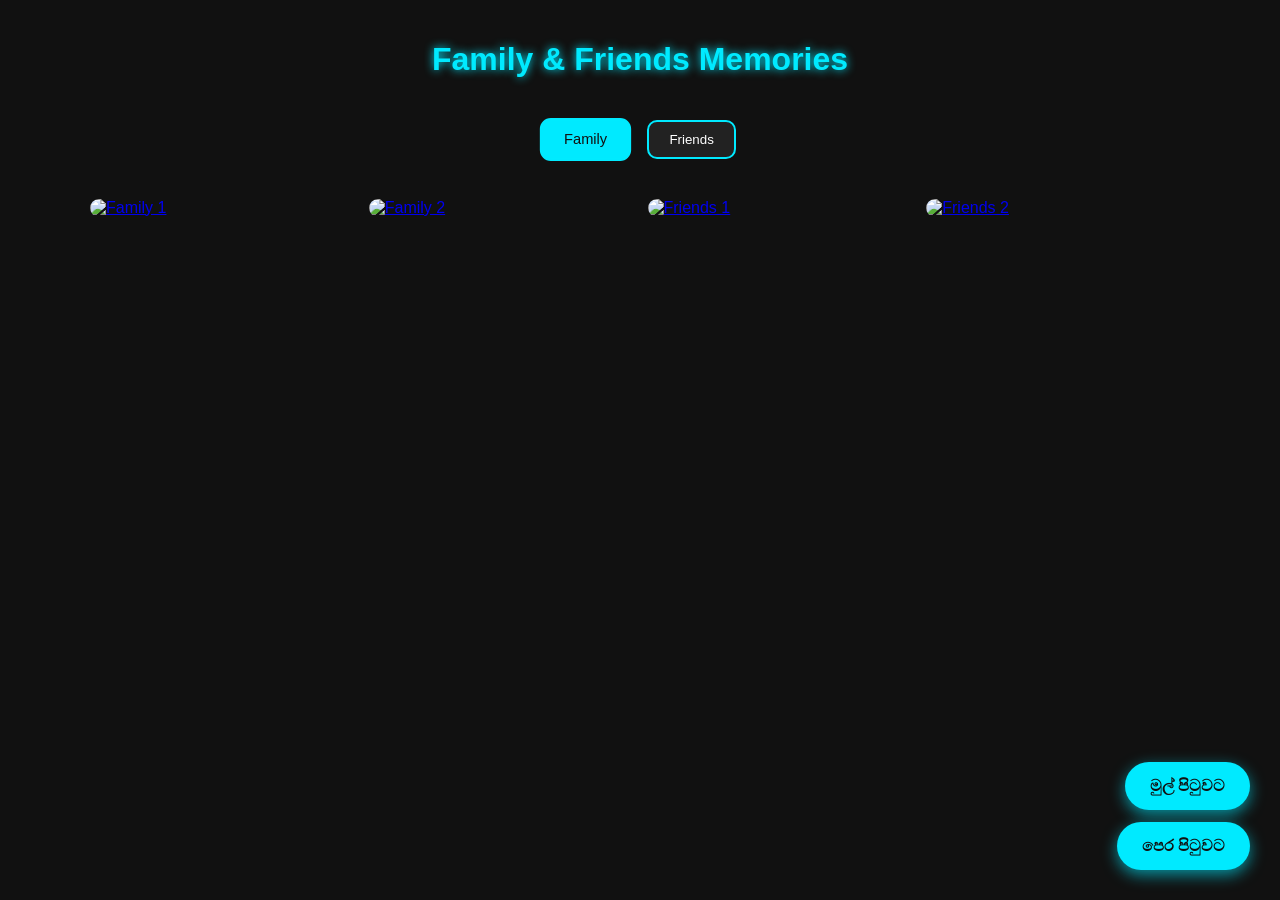
==== family-friends.html @ 156ee64e "new page" ====
<!DOCTYPE html>
<html lang="en">
<head>
<meta charset="UTF-8">
<meta name="viewport" content="width=device-width, initial-scale=1.0">
<title>පවුලේ හා යහලුවන්ගේ මතකයන්</title>

<style>
body {
  font-family: Arial, sans-serif;
  background: #111;
  color: #fff;
  margin: 0;
}

/* Title */
h1 {
  text-align: center;
  padding: 20px;
  color: #00eaff;
  text-shadow: 0 0 10px #00eaff;
}

/* Category Buttons */
.categories {
  display: flex;
  justify-content: center;
  gap: 20px;
  margin-bottom: 20px;
}

.categories button {
  background: #222;
  border: 2px solid #00eaff;
  padding: 10px 20px;
  border-radius: 10px;
  color: #fff;
  cursor: pointer;
  transition: 0.3s;
}

.categories button.active,
.categories button:hover {
  background: #00eaff;
  color: #111;
  transform: scale(1.1);
}

/* Gallery */
.gallery {
  display: grid;
  grid-template-columns: repeat(auto-fit, minmax(220px, 1fr));
  gap: 15px;
  padding: 20px;
  max-width: 1100px;
  margin: auto;
}

.gallery a {
  display: block;
  overflow: hidden;
  border-radius: 12px;
  transition: 0.4s;
}

.gallery a:hover {
  transform: scale(1.05);
  box-shadow: 0 10px 20px rgba(0,234,255,0.6);
}

.gallery img {
  width: 100%;
  display: block;
  transition: 0.5s;
}

.gallery a:hover img {
  transform: scale(1.1);
}

/* Lightbox */
#lightbox {
  display: none;
  position: fixed;
  top:0; left:0;
  width:100%; height:100%;
  background: rgba(0,0,0,0.95);
  justify-content: center;
  align-items: center;
  z-index: 1000;
}

#lightbox img {
  max-width: 90%;
  max-height: 80%;
  border-radius: 10px;
}

#close {
  position: absolute;
  top: 20px;
  right: 30px;
  font-size: 40px;
  cursor: pointer;
}

/* Floating Buttons */
.float-btn {
  position: fixed;
  right: 30px;
  background: #00eaff;
  color: #111;
  padding: 15px 25px;
  border-radius: 50px;
  font-weight: bold;
  text-decoration: none;
  box-shadow: 0 5px 15px rgba(0,234,255,0.6);
  transition: 0.3s;
  z-index: 999;
}

.float-btn:hover {
  transform: scale(1.1);
  box-shadow: 0 10px 20px rgba(0,234,255,0.8);
}
</style>
</head>

<body>

<h1>Family & Friends Memories</h1>

<!-- Category Buttons -->
<div class="categories">
  <button class="active" data-category="family">Family</button>
  <button data-category="friends">Friends</button>
</div>

<!-- Gallery -->
<div class="gallery">

  <!-- FAMILY -->
  <a href="https://i.imgur.com/KIoKR70l.jpg" data-category="family">
    <img src="https://i.imgur.com/KIoKR70l.jpg" alt="Family 1">
  </a>

  <a href="https://i.imgur.com/JH7RyvKl.jpg" data-category="family">
    <img src="https://i.imgur.com/JH7RyvKl.jpg" alt="Family 2">
  </a>

  <!-- FRIENDS -->
  <a href="https://i.imgur.com/goPK6yzl.jpg" data-category="friends">
    <img src="https://i.imgur.com/goPK6yzl.jpg" alt="Friends 1">
  </a>

  <a href="https://i.imgur.com/bcIXPnyl.jpg" data-category="friends">
    <img src="https://i.imgur.com/bcIXPnyl.jpg" alt="Friends 2">
  </a>

</div>

<!-- Lightbox -->
<div id="lightbox">
  <span id="close">&times;</span>
  <img id="lightbox-img">
</div>

<!-- Floating Buttons -->
<a href="index.html" class="float-btn" style="bottom: 90px;">මුල් පිටුවට</a>
<a href="gallery.html" class="float-btn" style="bottom: 30px;">පෙර පිටුවට</a>

<script>
// Lightbox
const links = document.querySelectorAll('.gallery a');
const lightbox = document.getElementById('lightbox');
const lightboxImg = document.getElementById('lightbox-img');

links.forEach(link => {
  link.addEventListener('click', e => {
    e.preventDefault();
    lightbox.style.display = 'flex';
    lightboxImg.src = link.href;
  });
});

document.getElementById('close').onclick = () => {
  lightbox.style.display = 'none';
};

lightbox.onclick = e => {
  if(e.target === lightbox) lightbox.style.display = 'none';
};

// Category Filter (no ALL)
const buttons = document.querySelectorAll('.categories button');

buttons.forEach(btn => {
  btn.addEventListener('click', () => {
    buttons.forEach(b => b.classList.remove('active'));
    btn.classList.add('active');

    const cat = btn.dataset.category;

    links.forEach(link => {
      if(link.dataset.category === cat){
        link.style.display = 'block';
      } else {
        link.style.display = 'none';
      }
    });
  });
});
</script>

</body>
</html>
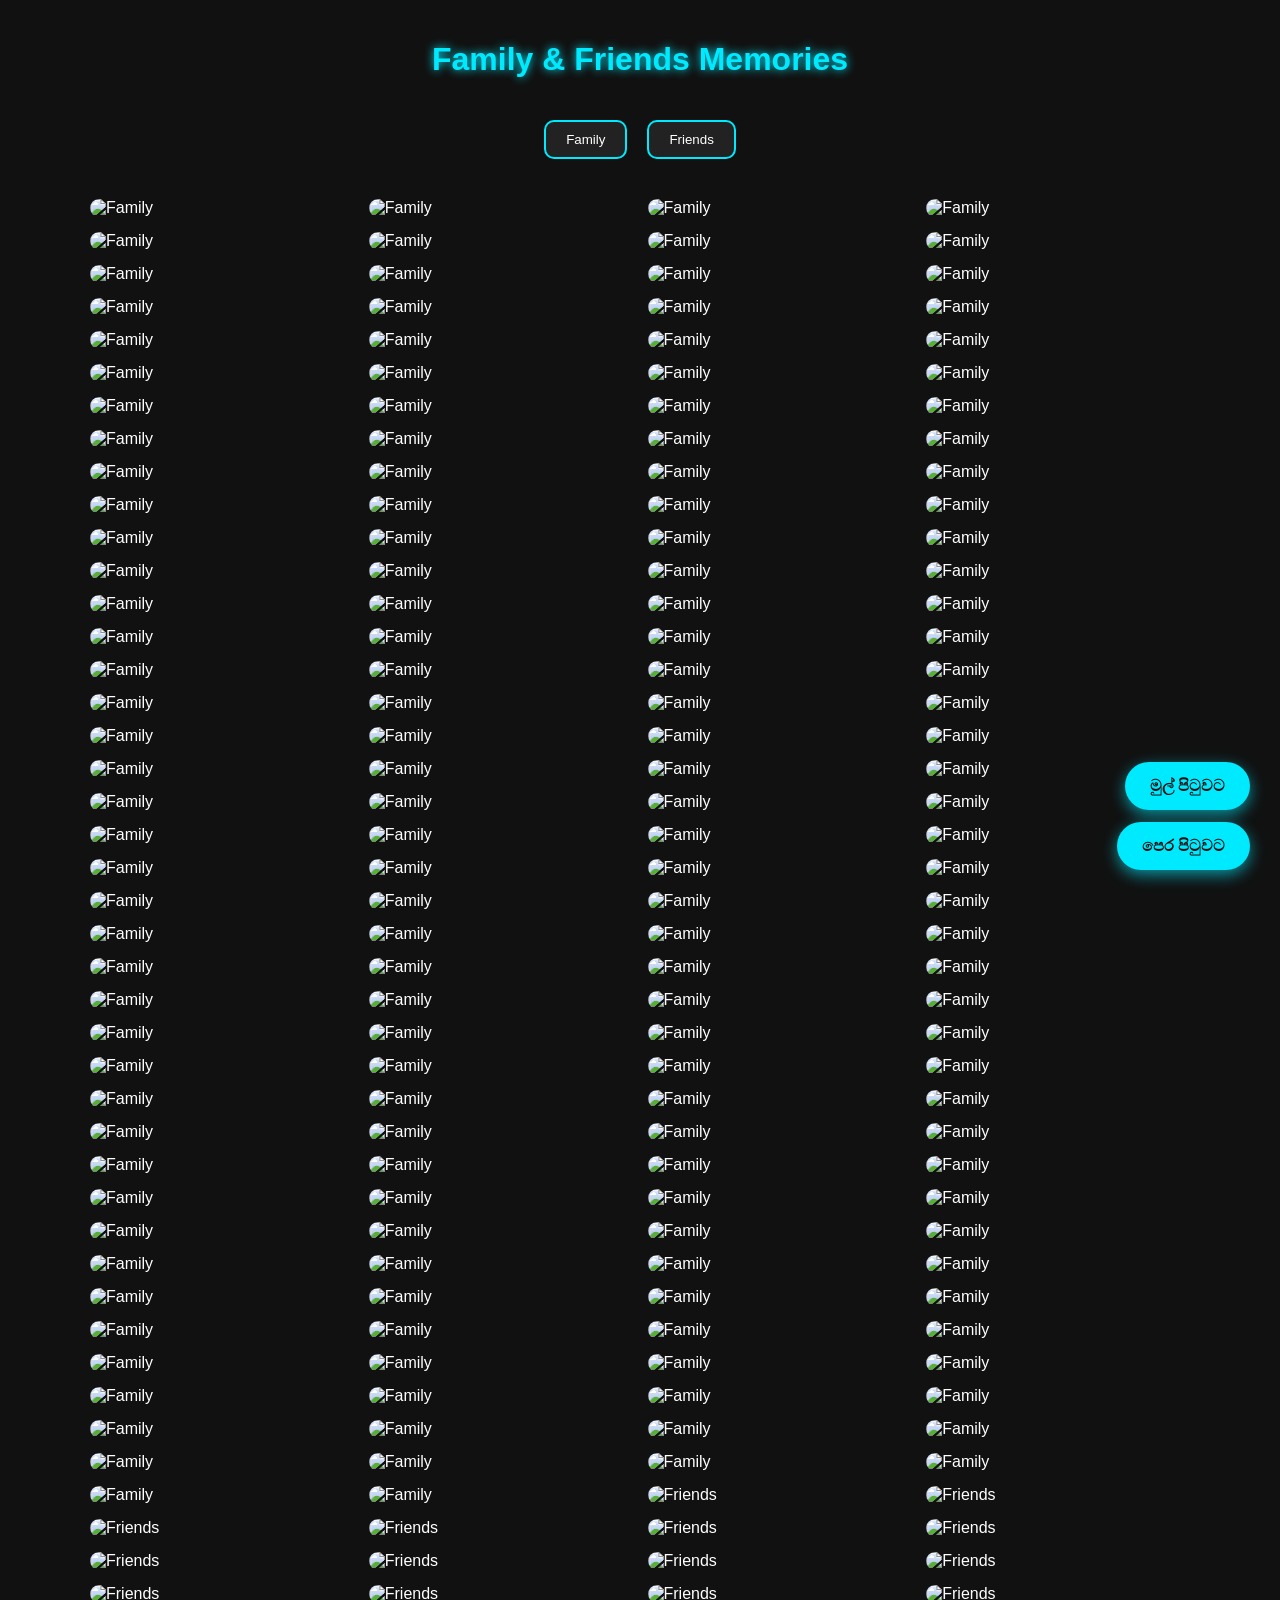
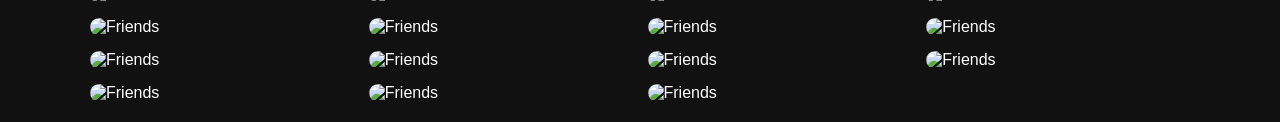
==== commit e1df06f8: "done" ====
--- a/family-friends.html
+++ b/family-friends.html
@@ -132,7 +132,8 @@
 
 <!-- Category Buttons -->
 <div class="categories">
-  <button class="active" data-category="family">Family</button>
+  
+  <button data-category="family">Family</button>
   <button data-category="friends">Friends</button>
 </div>
 
@@ -140,22 +141,194 @@
 <div class="gallery">
 
   <!-- FAMILY -->
-  <a href="https://i.imgur.com/KIoKR70l.jpg" data-category="family">
-    <img src="https://i.imgur.com/KIoKR70l.jpg" alt="Family 1">
-  </a>
-
-  <a href="https://i.imgur.com/JH7RyvKl.jpg" data-category="family">
-    <img src="https://i.imgur.com/JH7RyvKl.jpg" alt="Family 2">
-  </a>
+<a data-category="family" data-full="https://i.imgur.com/uBBDyqS.jpg"><img src="https://i.imgur.com/uBBDyqSl.jpg" alt="Family"></a>
+<a data-category="family" data-full="https://i.imgur.com/oKUyZTm.jpg"><img src="https://i.imgur.com/oKUyZTml.jpg" alt="Family"></a>
+<a data-category="family" data-full="https://i.imgur.com/vstbJmc.jpg"><img src="https://i.imgur.com/vstbJmcl.jpg" alt="Family"></a>
+<a data-category="family" data-full="https://i.imgur.com/3ZwJmXJ.jpg"><img src="https://i.imgur.com/3ZwJmXJl.jpg" alt="Family"></a>
+<a data-category="family" data-full="https://i.imgur.com/xo9DWLM.jpg"><img src="https://i.imgur.com/xo9DWLMl.jpg" alt="Family"></a>
+<a data-category="family" data-full="https://i.imgur.com/nY5yT0I.jpg"><img src="https://i.imgur.com/nY5yT0Il.jpg" alt="Family"></a>
+<a data-category="family" data-full="https://i.imgur.com/LbRwqXf.jpg"><img src="https://i.imgur.com/LbRwqXfl.jpg" alt="Family"></a>
+<a data-category="family" data-full="https://i.imgur.com/M5wSN7F.jpg"><img src="https://i.imgur.com/M5wSN7Fl.jpg" alt="Family"></a>
+<a data-category="family" data-full="https://i.imgur.com/QBWmV3Q.jpg"><img src="https://i.imgur.com/QBWmV3Ql.jpg" alt="Family"></a>
+<a data-category="family" data-full="https://i.imgur.com/TTWmUCB.jpg"><img src="https://i.imgur.com/TTWmUCBl.jpg" alt="Family"></a>
+<a data-category="family" data-full="https://i.imgur.com/ATz1xp8.jpg"><img src="https://i.imgur.com/ATz1xp8l.jpg" alt="Family"></a>
+<a data-category="family" data-full="https://i.imgur.com/TRGSRAc.jpg"><img src="https://i.imgur.com/TRGSRAcl.jpg" alt="Family"></a>
+<a data-category="family" data-full="https://i.imgur.com/NANHcGO.jpg"><img src="https://i.imgur.com/NANHcGOl.jpg" alt="Family"></a>
+<a data-category="family" data-full="https://i.imgur.com/3GAqxxk.jpg"><img src="https://i.imgur.com/3GAqxxkl.jpg" alt="Family"></a>
+<a data-category="family" data-full="https://i.imgur.com/3F6AXua.jpg"><img src="https://i.imgur.com/3F6AXual.jpg" alt="Family"></a>
+<a data-category="family" data-full="https://i.imgur.com/oNoopMH.jpg"><img src="https://i.imgur.com/oNoopMHl.jpg" alt="Family"></a>
+<a data-category="family" data-full="https://i.imgur.com/Jt8xOhx.jpg"><img src="https://i.imgur.com/Jt8xOhxl.jpg" alt="Family"></a>
+<a data-category="family" data-full="https://i.imgur.com/gcTdI6w.jpg"><img src="https://i.imgur.com/gcTdI6wl.jpg" alt="Family"></a>
+<a data-category="family" data-full="https://i.imgur.com/cHLcTHL.jpg"><img src="https://i.imgur.com/cHLcTHLl.jpg" alt="Family"></a>
+<a data-category="family" data-full="https://i.imgur.com/GZxaax2.jpg"><img src="https://i.imgur.com/GZxaax2l.jpg" alt="Family"></a>
+<a data-category="family" data-full="https://i.imgur.com/n0680ku.jpg"><img src="https://i.imgur.com/n0680kul.jpg" alt="Family"></a>
+
+<a data-category="family" data-full="https://i.imgur.com/rGQikjT.jpg"><img src="https://i.imgur.com/rGQikjTl.jpg" alt="Family"></a>
+<a data-category="family" data-full="https://i.imgur.com/SRgMUc4.jpg"><img src="https://i.imgur.com/SRgMUc4l.jpg" alt="Family"></a>
+<a data-category="family" data-full="https://i.imgur.com/VJs6e7y.jpg"><img src="https://i.imgur.com/VJs6e7yl.jpg" alt="Family"></a>
+<a data-category="family" data-full="https://i.imgur.com/zl9ZdHN.jpg"><img src="https://i.imgur.com/zl9ZdHNl.jpg" alt="Family"></a>
+<a data-category="family" data-full="https://i.imgur.com/2fvkeGS.jpg"><img src="https://i.imgur.com/2fvkeGSl.jpg" alt="Family"></a>
+<a data-category="family" data-full="https://i.imgur.com/ttAI2pq.jpg"><img src="https://i.imgur.com/ttAI2pql.jpg" alt="Family"></a>
+<a data-category="family" data-full="https://i.imgur.com/IolwQW7.jpg"><img src="https://i.imgur.com/IolwQW7l.jpg" alt="Family"></a>
+<a data-category="family" data-full="https://i.imgur.com/c1S4jKS.jpg"><img src="https://i.imgur.com/c1S4jKSl.jpg" alt="Family"></a>
+<a data-category="family" data-full="https://i.imgur.com/8IL5UD9.jpg"><img src="https://i.imgur.com/8IL5UD9l.jpg" alt="Family"></a>
+<a data-category="family" data-full="https://i.imgur.com/SPxjtRV.jpg"><img src="https://i.imgur.com/SPxjtRVl.jpg" alt="Family"></a>
+<a data-category="family" data-full="https://i.imgur.com/YB98nFP.jpg"><img src="https://i.imgur.com/YB98nFPl.jpg" alt="Family"></a>
+<a data-category="family" data-full="https://i.imgur.com/aDn5XZs.jpg"><img src="https://i.imgur.com/aDn5XZsl.jpg" alt="Family"></a>
+<a data-category="family" data-full="https://i.imgur.com/SGNXKFv.jpg"><img src="https://i.imgur.com/SGNXKFvl.jpg" alt="Family"></a>
+<a data-category="family" data-full="https://i.imgur.com/DI99qKk.jpg"><img src="https://i.imgur.com/DI99qKkl.jpg" alt="Family"></a>
+<a data-category="family" data-full="https://i.imgur.com/kW60OId.jpg"><img src="https://i.imgur.com/kW60OIdl.jpg" alt="Family"></a>
+<a data-category="family" data-full="https://i.imgur.com/aAecp7Q.jpg"><img src="https://i.imgur.com/aAecp7Ql.jpg" alt="Family"></a>
+<a data-category="family" data-full="https://i.imgur.com/Ku6Vmky.jpg"><img src="https://i.imgur.com/Ku6Vmkyl.jpg" alt="Family"></a>
+<a data-category="family" data-full="https://i.imgur.com/7TY2Jk1.jpg"><img src="https://i.imgur.com/7TY2Jk1l.jpg" alt="Family"></a>
+<a data-category="family" data-full="https://i.imgur.com/Ztlvngk.jpg"><img src="https://i.imgur.com/Ztlvngkl.jpg" alt="Family"></a>
+<a data-category="family" data-full="https://i.imgur.com/PJc6ltq.jpg"><img src="https://i.imgur.com/PJc6ltql.jpg" alt="Family"></a>
+<a data-category="family" data-full="https://i.imgur.com/Pumw6JE.jpg"><img src="https://i.imgur.com/Pumw6JEl.jpg" alt="Family"></a>
+<a data-category="family" data-full="https://i.imgur.com/NkgUnAI.jpg"><img src="https://i.imgur.com/NkgUnAIl.jpg" alt="Family"></a>
+<a data-category="family" data-full="https://i.imgur.com/6Au81X6.jpg"><img src="https://i.imgur.com/6Au81X6l.jpg" alt="Family"></a>
+<a data-category="family" data-full="https://i.imgur.com/dGJi86x.jpg"><img src="https://i.imgur.com/dGJi86xl.jpg" alt="Family"></a>
+<a data-category="family" data-full="https://i.imgur.com/E86fMIO.jpg"><img src="https://i.imgur.com/E86fMIOl.jpg" alt="Family"></a>
+<a data-category="family" data-full="https://i.imgur.com/tG59ev9.jpg"><img src="https://i.imgur.com/tG59ev9l.jpg" alt="Family"></a>
+<a data-category="family" data-full="https://i.imgur.com/Y2mZU9i.jpg"><img src="https://i.imgur.com/Y2mZU9il.jpg" alt="Family"></a>
+<a data-category="family" data-full="https://i.imgur.com/zcOded4.jpg"><img src="https://i.imgur.com/zcOded4l.jpg" alt="Family"></a>
+<a data-category="family" data-full="https://i.imgur.com/Bhg09jt.jpg"><img src="https://i.imgur.com/Bhg09jtl.jpg" alt="Family"></a>
+<a data-category="family" data-full="https://i.imgur.com/54xeq3b.jpg"><img src="https://i.imgur.com/54xeq3bl.jpg" alt="Family"></a>
+<a data-category="family" data-full="https://i.imgur.com/tX71cfC.jpg"><img src="https://i.imgur.com/tX71cfCl.jpg" alt="Family"></a>
+<a data-category="family" data-full="https://i.imgur.com/KrUImKn.jpg"><img src="https://i.imgur.com/KrUImKnl.jpg" alt="Family"></a>
+<a data-category="family" data-full="https://i.imgur.com/dxan234.jpg"><img src="https://i.imgur.com/dxan234l.jpg" alt="Family"></a>
+<a data-category="family" data-full="https://i.imgur.com/YeagMLL.jpg"><img src="https://i.imgur.com/YeagMLLl.jpg" alt="Family"></a>
+<a data-category="family" data-full="https://i.imgur.com/YG33QNQ.jpg"><img src="https://i.imgur.com/YG33QNQl.jpg" alt="Family"></a>
+<a data-category="family" data-full="https://i.imgur.com/hQM0Wfp.jpg"><img src="https://i.imgur.com/hQM0Wfpl.jpg" alt="Family"></a>
+<a data-category="family" data-full="https://i.imgur.com/7EIZSHH.jpg"><img src="https://i.imgur.com/7EIZSHHl.jpg" alt="Family"></a>
+<a data-category="family" data-full="https://i.imgur.com/PO9Nt9M.jpg"><img src="https://i.imgur.com/PO9Nt9Ml.jpg" alt="Family"></a>
+<a data-category="family" data-full="https://i.imgur.com/iCeHTTV.jpg"><img src="https://i.imgur.com/iCeHTTVl.jpg" alt="Family"></a>
+<a data-category="family" data-full="https://i.imgur.com/T17HQ2o.jpg"><img src="https://i.imgur.com/T17HQ2ol.jpg" alt="Family"></a>
+<a data-category="family" data-full="https://i.imgur.com/4HTqoUt.jpg"><img src="https://i.imgur.com/4HTqoUtl.jpg" alt="Family"></a>
+<a data-category="family" data-full="https://i.imgur.com/NS1NA6X.jpg"><img src="https://i.imgur.com/NS1NA6Xl.jpg" alt="Family"></a>
+<a data-category="family" data-full="https://i.imgur.com/hZNnBbe.jpg"><img src="https://i.imgur.com/hZNnBbel.jpg" alt="Family"></a>
+<a data-category="family" data-full="https://i.imgur.com/8joAz0L.jpg"><img src="https://i.imgur.com/8joAz0Ll.jpg" alt="Family"></a>
+<a data-category="family" data-full="https://i.imgur.com/MlOMuqC.jpg"><img src="https://i.imgur.com/MlOMuqCl.jpg" alt="Family"></a>
+<a data-category="family" data-full="https://i.imgur.com/cAGYLIn.jpg"><img src="https://i.imgur.com/cAGYLInl.jpg" alt="Family"></a>
+<a data-category="family" data-full="https://i.imgur.com/3lzTPr8.jpg"><img src="https://i.imgur.com/3lzTPr8l.jpg" alt="Family"></a>
+<a data-category="family" data-full="https://i.imgur.com/bdvoARS.jpg"><img src="https://i.imgur.com/bdvoARSl.jpg" alt="Family"></a>
+<a data-category="family" data-full="https://i.imgur.com/zu0Y8zk.jpg"><img src="https://i.imgur.com/zu0Y8zkl.jpg" alt="Family"></a>
+<a data-category="family" data-full="https://i.imgur.com/zc3eQxs.jpg"><img src="https://i.imgur.com/zc3eQxsl.jpg" alt="Family"></a>
+<a data-category="family" data-full="https://i.imgur.com/xnAKCta.jpg"><img src="https://i.imgur.com/xnAKCtal.jpg" alt="Family"></a>
+<a data-category="family" data-full="https://i.imgur.com/I3Zca0I.jpg"><img src="https://i.imgur.com/I3Zca0Il.jpg" alt="Family"></a>
+<a data-category="family" data-full="https://i.imgur.com/FE6tDrG.jpg"><img src="https://i.imgur.com/FE6tDrGl.jpg" alt="Family"></a>
+<a data-category="family" data-full="https://i.imgur.com/rvv7vH8.jpg"><img src="https://i.imgur.com/rvv7vH8l.jpg" alt="Family"></a>
+<a data-category="family" data-full="https://i.imgur.com/npRdcdm.jpg"><img src="https://i.imgur.com/npRdcdml.jpg" alt="Family"></a>
+<a data-category="family" data-full="https://i.imgur.com/o1gkov4.jpg"><img src="https://i.imgur.com/o1gkov4l.jpg" alt="Family"></a>
+
+<a data-category="family" data-full="https://i.imgur.com/3ZXtjmY.jpg"><img src="https://i.imgur.com/3ZXtjmYl.jpg" alt="Family"></a>
+<a data-category="family" data-full="https://i.imgur.com/qmEvHyx.jpg"><img src="https://i.imgur.com/qmEvHyxl.jpg" alt="Family"></a>
+<a data-category="family" data-full="https://i.imgur.com/n2kZ7w7.jpg"><img src="https://i.imgur.com/n2kZ7w7l.jpg" alt="Family"></a>
+<a data-category="family" data-full="https://i.imgur.com/X14j0IA.jpg"><img src="https://i.imgur.com/X14j0IAl.jpg" alt="Family"></a>
+<a data-category="family" data-full="https://i.imgur.com/uyyoXqV.jpg"><img src="https://i.imgur.com/uyyoXqVl.jpg" alt="Family"></a>
+<a data-category="family" data-full="https://i.imgur.com/sLhNH3s.jpg"><img src="https://i.imgur.com/sLhNH3sl.jpg" alt="Family"></a>
+<a data-category="family" data-full="https://i.imgur.com/CWN19zr.jpg"><img src="https://i.imgur.com/CWN19zrl.jpg" alt="Family"></a>
+<a data-category="family" data-full="https://i.imgur.com/pHCNrd4.jpg"><img src="https://i.imgur.com/pHCNrd4l.jpg" alt="Family"></a>
+<a data-category="family" data-full="https://i.imgur.com/pbG1A4Z.jpg"><img src="https://i.imgur.com/pbG1A4Zl.jpg" alt="Family"></a>
+<a data-category="family" data-full="https://i.imgur.com/pO9WDOb.jpg"><img src="https://i.imgur.com/pO9WDObl.jpg" alt="Family"></a>
+<a data-category="family" data-full="https://i.imgur.com/qSC3Peq.jpg"><img src="https://i.imgur.com/qSC3Peql.jpg" alt="Family"></a>
+<a data-category="family" data-full="https://i.imgur.com/Wh5AaH6.jpg"><img src="https://i.imgur.com/Wh5AaH6l.jpg" alt="Family"></a>
+<a data-category="family" data-full="https://i.imgur.com/HqzFc2S.jpg"><img src="https://i.imgur.com/HqzFc2Sl.jpg" alt="Family"></a>
+<a data-category="family" data-full="https://i.imgur.com/Vc342ig.jpg"><img src="https://i.imgur.com/Vc342igl.jpg" alt="Family"></a>
+<a data-category="family" data-full="https://i.imgur.com/aKzkGRH.jpg"><img src="https://i.imgur.com/aKzkGRHl.jpg" alt="Family"></a>
+<a data-category="family" data-full="https://i.imgur.com/l5BZhvA.jpg"><img src="https://i.imgur.com/l5BZhvAl.jpg" alt="Family"></a>
+<a data-category="family" data-full="https://i.imgur.com/povAYIN.jpg"><img src="https://i.imgur.com/povAYINl.jpg" alt="Family"></a>
+<a data-category="family" data-full="https://i.imgur.com/IgkI2aa.jpg"><img src="https://i.imgur.com/IgkI2aal.jpg" alt="Family"></a>
+<a data-category="family" data-full="https://i.imgur.com/3Jn4l2R.jpg"><img src="https://i.imgur.com/3Jn4l2Rl.jpg" alt="Family"></a>
+<a data-category="family" data-full="https://i.imgur.com/om3Hjv1.jpg"><img src="https://i.imgur.com/om3Hjv1l.jpg" alt="Family"></a>
+<a data-category="family" data-full="https://i.imgur.com/kMtcOpp.jpg"><img src="https://i.imgur.com/kMtcOppl.jpg" alt="Family"></a>
+<a data-category="family" data-full="https://i.imgur.com/5PEl37V.jpg"><img src="https://i.imgur.com/5PEl37Vl.jpg" alt="Family"></a>
+<a data-category="family" data-full="https://i.imgur.com/nm4SR2N.jpg"><img src="https://i.imgur.com/nm4SR2Nl.jpg" alt="Family"></a>
+<a data-category="family" data-full="https://i.imgur.com/IWotGkT.jpg"><img src="https://i.imgur.com/IWotGkTl.jpg" alt="Family"></a>
+<a data-category="family" data-full="https://i.imgur.com/Zj5iEly.jpg"><img src="https://i.imgur.com/Zj5iElyl.jpg" alt="Family"></a>
+<a data-category="family" data-full="https://i.imgur.com/DepZy0Z.jpg"><img src="https://i.imgur.com/DepZy0Zl.jpg" alt="Family"></a>
+<a data-category="family" data-full="https://i.imgur.com/wskrE8D.jpg"><img src="https://i.imgur.com/wskrE8Dl.jpg" alt="Family"></a>
+<a data-category="family" data-full="https://i.imgur.com/GYyNEy8.jpg"><img src="https://i.imgur.com/GYyNEy8l.jpg" alt="Family"></a>
+<a data-category="family" data-full="https://i.imgur.com/qlnVQ7r.jpg"><img src="https://i.imgur.com/qlnVQ7rl.jpg" alt="Family"></a>
+<a data-category="family" data-full="https://i.imgur.com/O1DMUtL.jpg"><img src="https://i.imgur.com/O1DMUtLl.jpg" alt="Family"></a>
+<a data-category="family" data-full="https://i.imgur.com/RE9Dvs8.jpg"><img src="https://i.imgur.com/RE9Dvs8l.jpg" alt="Family"></a>
+<a data-category="family" data-full="https://i.imgur.com/xEJMUBe.jpg"><img src="https://i.imgur.com/xEJMUBel.jpg" alt="Family"></a>
+<a data-category="family" data-full="https://i.imgur.com/7rctHGS.jpg"><img src="https://i.imgur.com/7rctHGSl.jpg" alt="Family"></a>
+<a data-category="family" data-full="https://i.imgur.com/MHypanV.jpg"><img src="https://i.imgur.com/MHypanVl.jpg" alt="Family"></a>
+<a data-category="family" data-full="https://i.imgur.com/rXVld7v.jpg"><img src="https://i.imgur.com/rXVld7vl.jpg" alt="Family"></a>
+<a data-category="family" data-full="https://i.imgur.com/DFNarVk.jpg"><img src="https://i.imgur.com/DFNarVkl.jpg" alt="Family"></a>
+<a data-category="family" data-full="https://i.imgur.com/O2kbAGN.jpg"><img src="https://i.imgur.com/O2kbAGNl.jpg" alt="Family"></a>
+<a data-category="family" data-full="https://i.imgur.com/khPP2SU.jpg"><img src="https://i.imgur.com/khPP2SUl.jpg" alt="Family"></a>
+<a data-category="family" data-full="https://i.imgur.com/kNF7huZ.jpg"><img src="https://i.imgur.com/kNF7huZl.jpg" alt="Family"></a>
+<a data-category="family" data-full="https://i.imgur.com/vaSqrVC.jpg"><img src="https://i.imgur.com/vaSqrVCl.jpg" alt="Family"></a>
+<a data-category="family" data-full="https://i.imgur.com/LKAdBRZ.jpg"><img src="https://i.imgur.com/LKAdBRZl.jpg" alt="Family"></a>
+<a data-category="family" data-full="https://i.imgur.com/PWnY6zb.jpg"><img src="https://i.imgur.com/PWnY6zbl.jpg" alt="Family"></a>
+<a data-category="family" data-full="https://i.imgur.com/ZRPt8qV.jpg"><img src="https://i.imgur.com/ZRPt8qVl.jpg" alt="Family"></a>
+<a data-category="family" data-full="https://i.imgur.com/T9nVbJW.jpg"><img src="https://i.imgur.com/T9nVbJWl.jpg" alt="Family"></a>
+<a data-category="family" data-full="https://i.imgur.com/vAYkSOn.jpg"><img src="https://i.imgur.com/vAYkSOnl.jpg" alt="Family"></a>
+<a data-category="family" data-full="https://i.imgur.com/7qMl92T.jpg"><img src="https://i.imgur.com/7qMl92Tl.jpg" alt="Family"></a>
+<a data-category="family" data-full="https://i.imgur.com/DwaeCta.jpg"><img src="https://i.imgur.com/DwaeCtal.jpg" alt="Family"></a>
+<a data-category="family" data-full="https://i.imgur.com/1FYEhbC.jpg"><img src="https://i.imgur.com/1FYEhbCl.jpg" alt="Family"></a>
+<a data-category="family" data-full="https://i.imgur.com/rqK9TZn.jpg"><img src="https://i.imgur.com/rqK9TZnl.jpg" alt="Family"></a>
+<a data-category="family" data-full="https://i.imgur.com/9YnCDfO.jpg"><img src="https://i.imgur.com/9YnCDfOl.jpg" alt="Family"></a>
+<a data-category="family" data-full="https://i.imgur.com/XO6RB3G.jpg"><img src="https://i.imgur.com/XO6RB3Gl.jpg" alt="Family"></a>
+<a data-category="family" data-full="https://i.imgur.com/lIUcykN.jpg"><img src="https://i.imgur.com/lIUcykNl.jpg" alt="Family"></a>
+<a data-category="family" data-full="https://i.imgur.com/c1vjVpd.jpg"><img src="https://i.imgur.com/c1vjVpdl.jpg" alt="Family"></a>
+
+<a data-category="family" data-full="https://i.imgur.com/irvYpkc.jpg"><img src="https://i.imgur.com/irvYpkcl.jpg" alt="Family"></a>
+<a data-category="family" data-full="https://i.imgur.com/hoipLis.jpg"><img src="https://i.imgur.com/hoipLisl.jpg" alt="Family"></a>
+<a data-category="family" data-full="https://i.imgur.com/sr1P3s8.jpg"><img src="https://i.imgur.com/sr1P3s8l.jpg" alt="Family"></a>
+<a data-category="family" data-full="https://i.imgur.com/VkJL27t.jpg"><img src="https://i.imgur.com/VkJL27tl.jpg" alt="Family"></a>
+<a data-category="family" data-full="https://i.imgur.com/k1AGAv9.jpg"><img src="https://i.imgur.com/k1AGAv9l.jpg" alt="Family"></a>
+<a data-category="family" data-full="https://i.imgur.com/AX5HJE8.jpg"><img src="https://i.imgur.com/AX5HJE8l.jpg" alt="Family"></a>
+<a data-category="family" data-full="https://i.imgur.com/7j2V8BT.jpg"><img src="https://i.imgur.com/7j2V8BTl.jpg" alt="Family"></a>
+<a data-category="family" data-full="https://i.imgur.com/0adnXgg.jpg"><img src="https://i.imgur.com/0adnXggl.jpg" alt="Family"></a>
+<a data-category="family" data-full="https://i.imgur.com/Xu5lovb.jpg"><img src="https://i.imgur.com/Xu5lovbl.jpg" alt="Family"></a>
+<a data-category="family" data-full="https://i.imgur.com/X4hER0e.jpg"><img src="https://i.imgur.com/X4hER0el.jpg" alt="Family"></a>
+<a data-category="family" data-full="https://i.imgur.com/tEJ6mDk.jpg"><img src="https://i.imgur.com/tEJ6mDkl.jpg" alt="Family"></a>
+<a data-category="family" data-full="https://i.imgur.com/C0L4dpT.jpg"><img src="https://i.imgur.com/C0L4dpTl.jpg" alt="Family"></a>
+<a data-category="family" data-full="https://i.imgur.com/jNzfDh7.jpg"><img src="https://i.imgur.com/jNzfDh7l.jpg" alt="Family"></a>
+<a data-category="family" data-full="https://i.imgur.com/H58oHz7.jpg"><img src="https://i.imgur.com/H58oHz7l.jpg" alt="Family"></a>
+<a data-category="family" data-full="https://i.imgur.com/lrhpsQQ.jpg"><img src="https://i.imgur.com/lrhpsQQl.jpg" alt="Family"></a>
+<a data-category="family" data-full="https://i.imgur.com/b8XfsEr.jpg"><img src="https://i.imgur.com/b8XfsErl.jpg" alt="Family"></a>
+<a data-category="family" data-full="https://i.imgur.com/6K4p9v2.jpg"><img src="https://i.imgur.com/6K4p9v2l.jpg" alt="Family"></a>
+<a data-category="family" data-full="https://i.imgur.com/L7gj3jd.jpg"><img src="https://i.imgur.com/L7gj3jdl.jpg" alt="Family"></a>
+<a data-category="family" data-full="https://i.imgur.com/YXcJO5A.jpg"><img src="https://i.imgur.com/YXcJO5Al.jpg" alt="Family"></a>
+<a data-category="family" data-full="https://i.imgur.com/YnfOJm5.jpg"><img src="https://i.imgur.com/YnfOJm5l.jpg" alt="Family"></a>
+<a data-category="family" data-full="https://i.imgur.com/K21pxhB.jpg"><img src="https://i.imgur.com/K21pxhBl.jpg" alt="Family"></a>
+<a data-category="family" data-full="https://i.imgur.com/UAgeJas.jpg"><img src="https://i.imgur.com/UAgeJasl.jpg" alt="Family"></a>
+<a data-category="family" data-full="https://i.imgur.com/gG3wOBp.jpg"><img src="https://i.imgur.com/gG3wOBpl.jpg" alt="Family"></a>
+<a data-category="family" data-full="https://i.imgur.com/fgjUh4m.jpg"><img src="https://i.imgur.com/fgjUh4ml.jpg" alt="Family"></a>
+<a data-category="family" data-full="https://i.imgur.com/IolwQW7.jpg"><img src="https://i.imgur.com/IolwQW7l.jpg" alt="Family"></a>
+<a data-category="family" data-full="https://i.imgur.com/c1S4jKS.jpg"><img src="https://i.imgur.com/c1S4jKSl.jpg" alt="Family"></a>
+<a data-category="family" data-full="https://i.imgur.com/8IL5UD9.jpg"><img src="https://i.imgur.com/8IL5UD9l.jpg" alt="Family"></a>
+<a data-category="family" data-full="https://i.imgur.com/SPxjtRV.jpg"><img src="https://i.imgur.com/SPxjtRVl.jpg" alt="Family"></a>
 
   <!-- FRIENDS -->
-  <a href="https://i.imgur.com/goPK6yzl.jpg" data-category="friends">
-    <img src="https://i.imgur.com/goPK6yzl.jpg" alt="Friends 1">
-  </a>
-
-  <a href="https://i.imgur.com/bcIXPnyl.jpg" data-category="friends">
-    <img src="https://i.imgur.com/bcIXPnyl.jpg" alt="Friends 2">
-  </a>
+    <a data-category="friends" data-full="https://i.imgur.com/ftoaxiS.jpg"><img src="https://i.imgur.com/ftoaxiSl.jpg" alt="Friends"></a>
+    <a data-category="friends" data-full="https://i.imgur.com/6F4Oj2G.jpg"><img src="https://i.imgur.com/6F4Oj2Gl.jpg" alt="Friends"></a>
+    <a data-category="friends" data-full="https://i.imgur.com/YESsX6U.jpg"><img src="https://i.imgur.com/YESsX6Ul.jpg" alt="Friends"></a>
+    <a data-category="friends" data-full="https://i.imgur.com/4xM6vaU.jpg"><img src="https://i.imgur.com/4xM6vaUl.jpg" alt="Friends"></a>
+    <a data-category="friends" data-full="https://i.imgur.com/aMyzF7h.jpg"><img src="https://i.imgur.com/aMyzF7hl.jpg" alt="Friends"></a>
+    <a data-category="friends" data-full="https://i.imgur.com/A2IloMr.jpg"><img src="https://i.imgur.com/A2IloMrl.jpg" alt="Friends"></a>
+    <a data-category="friends" data-full="https://i.imgur.com/cjD6Nve.jpg"><img src="https://i.imgur.com/cjD6Nvel.jpg" alt="Friends"></a>
+    <a data-category="friends" data-full="https://i.imgur.com/bt0jlCl.jpg"><img src="https://i.imgur.com/bt0jlCll.jpg" alt="Friends"></a>
+    <a data-category="friends" data-full="https://i.imgur.com/6Vcvt2K.jpg"><img src="https://i.imgur.com/6Vcvt2Kl.jpg" alt="Friends"></a>
+    <a data-category="friends" data-full="https://i.imgur.com/6OUgVM5.jpg"><img src="https://i.imgur.com/6OUgVM5l.jpg" alt="Friends"></a>
+    <a data-category="friends" data-full="https://i.imgur.com/C5KWzRd.jpg"><img src="https://i.imgur.com/C5KWzRdl.jpg" alt="Friends"></a>
+    <a data-category="friends" data-full="https://i.imgur.com/LNiqCOs.jpg"><img src="https://i.imgur.com/LNiqCOsl.jpg" alt="Friends"></a>
+    <a data-category="friends" data-full="https://i.imgur.com/w4bCtDw.jpg"><img src="https://i.imgur.com/w4bCtDwl.jpg" alt="Friends"></a>
+    <a data-category="friends" data-full="https://i.imgur.com/SwJLLGB.jpg"><img src="https://i.imgur.com/SwJLLGBl.jpg" alt="Friends"></a>
+    <a data-category="friends" data-full="https://i.imgur.com/ciq4vAC.jpg"><img src="https://i.imgur.com/ciq4vACl.jpg" alt="Friends"></a>
+    <a data-category="friends" data-full="https://i.imgur.com/DGz3PO1.jpg"><img src="https://i.imgur.com/DGz3PO1l.jpg" alt="Friends"></a>
+    <a data-category="friends" data-full="https://i.imgur.com/xdVeGYm.jpg"><img src="https://i.imgur.com/xdVeGYml.jpg" alt="Friends"></a>
+    <a data-category="friends" data-full="https://i.imgur.com/zmRPNLG.jpg"><img src="https://i.imgur.com/zmRPNLGl.jpg" alt="Friends"></a>
+    <a data-category="friends" data-full="https://i.imgur.com/ymjX2V5.jpg"><img src="https://i.imgur.com/ymjX2V5l.jpg" alt="Friends"></a>
+    <a data-category="friends" data-full="https://i.imgur.com/kHxrKPa.jpg"><img src="https://i.imgur.com/kHxrKPal.jpg" alt="Friends"></a>
+    <a data-category="friends" data-full="https://i.imgur.com/3HYRhGp.jpg"><img src="https://i.imgur.com/3HYRhGpl.jpg" alt="Friends"></a>
+    <a data-category="friends" data-full="https://i.imgur.com/zPPd7qy.jpg"><img src="https://i.imgur.com/zPPd7qyl.jpg" alt="Friends"></a>
+    <a data-category="friends" data-full="https://i.imgur.com/r7V6GOm.jpg"><img src="https://i.imgur.com/r7V6GOml.jpg" alt="Friends"></a>
+    <a data-category="friends" data-full="https://i.imgur.com/T8cbf2W.jpg"><img src="https://i.imgur.com/T8cbf2Wl.jpg" alt="Friends"></a>
+    <a data-category="friends" data-full="https://i.imgur.com/eg77Bxn.jpg"><img src="https://i.imgur.com/eg77Bxnl.jpg" alt="Friends"></a>
 
 </div>
 
